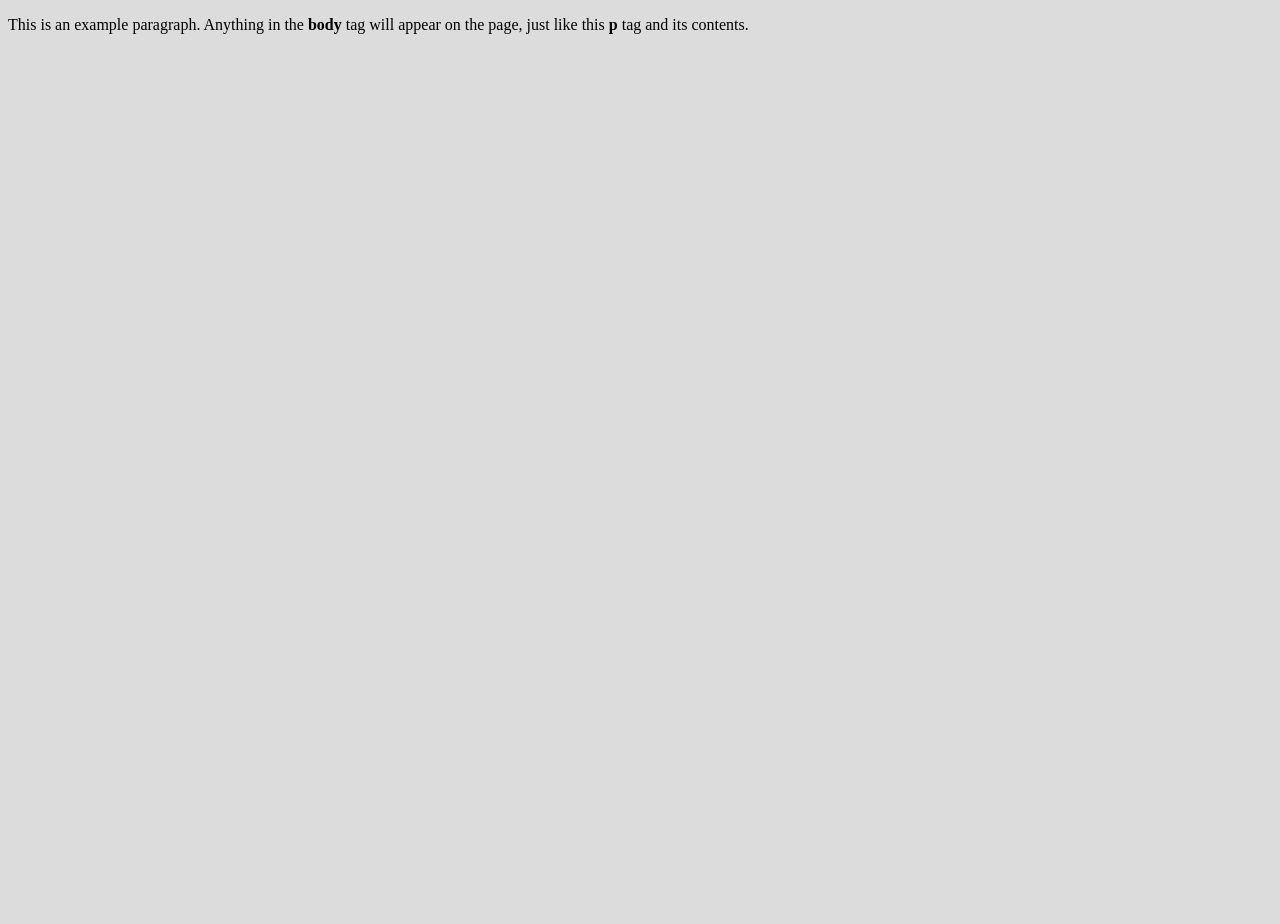
==== week-4/index.html @ 872ecfc5 "Initial commit" ====
<!doctype html>
<html>
  <head>
    <title>This is the title of the webpage!</title>
    <link rel='stylesheet' href='style.css'>
  </head>
  <body>
    <p>This is an example paragraph. Anything in the <strong>body</strong> tag will appear on the page, just like this <strong>p</strong> tag and its contents.</p>
  </body>
</html>
---- week-4/style.css ----
body {
  background-color: gainsboro;
  min-height: 100vh;
}
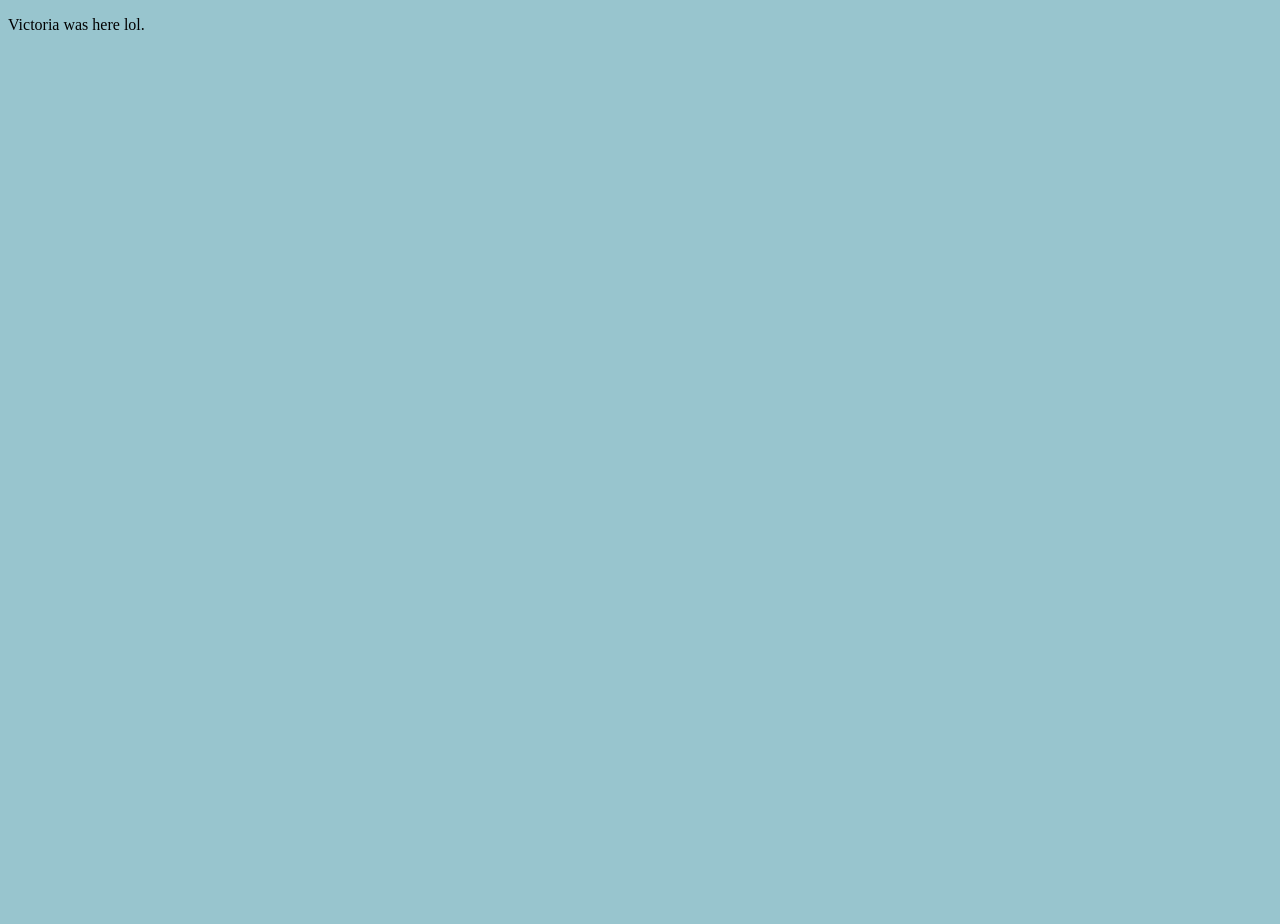
==== commit 5da3093c: "Replaced text with me and blue background" ====
--- a/week-4/index.html
+++ b/week-4/index.html
@@ -5,6 +5,6 @@
     <link rel='stylesheet' href='style.css'>
   </head>
   <body>
-    <p>This is an example paragraph. Anything in the <strong>body</strong> tag will appear on the page, just like this <strong>p</strong> tag and its contents.</p>
+    <p>Victoria was here lol.</p>
   </body>
 </html>
--- a/week-4/style.css
+++ b/week-4/style.css
@@ -1,4 +1,4 @@
 body {
-  background-color: gainsboro;
+  background-color: rgb(152, 197, 206);
   min-height: 100vh;
 }
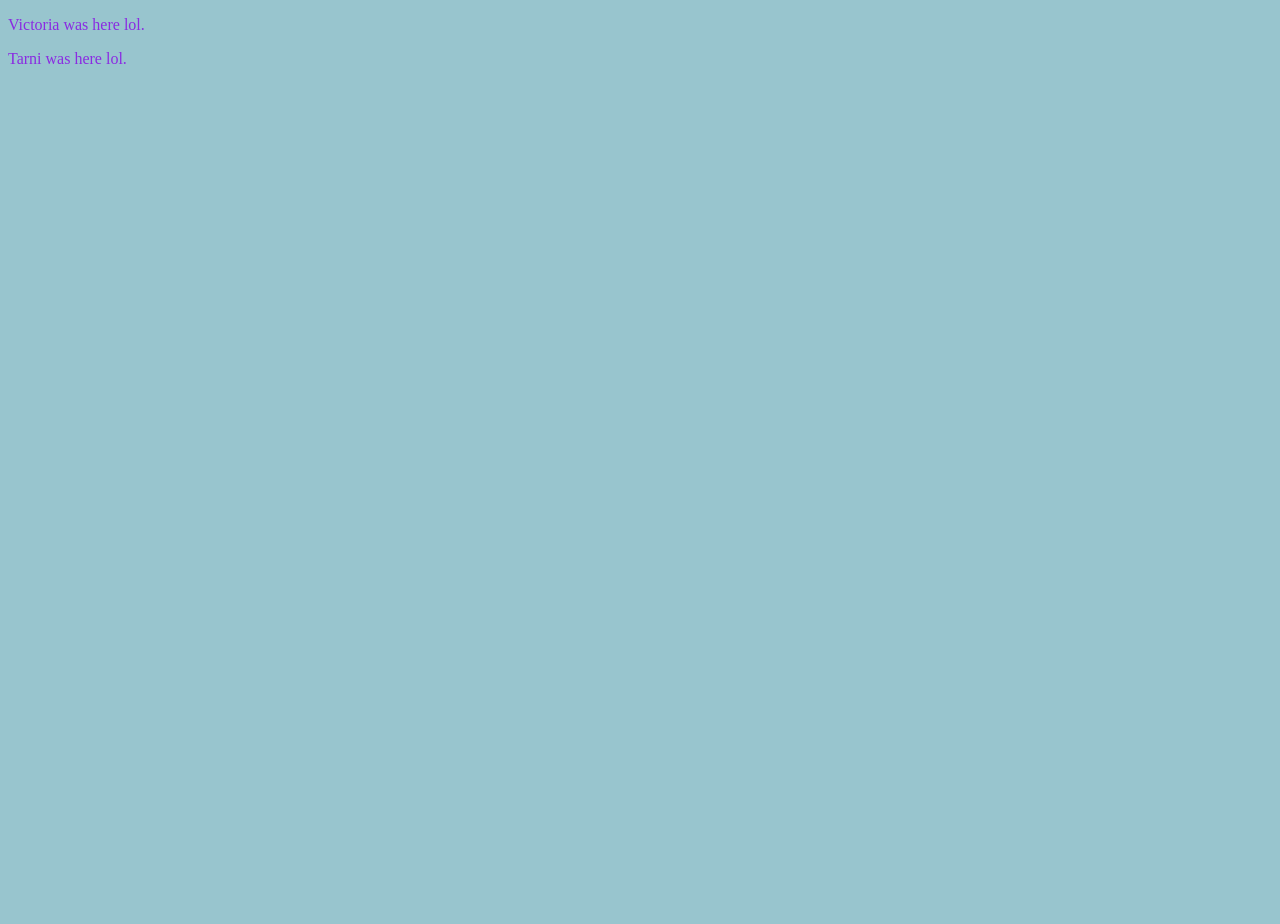
==== commit 2406eada: "Added a sentence. Changed font and font color." ====
--- a/week-4/index.html
+++ b/week-4/index.html
@@ -6,5 +6,6 @@
   </head>
   <body>
     <p>Victoria was here lol.</p>
+    <p> Tarni was here lol. </p>
   </body>
 </html>
--- a/week-4/style.css
+++ b/week-4/style.css
@@ -2,3 +2,7 @@
   background-color: rgb(152, 197, 206);
   min-height: 100vh;
 }
+p{ 
+  font-family: "Monaco" ;
+  color: blueviolet;
+}
